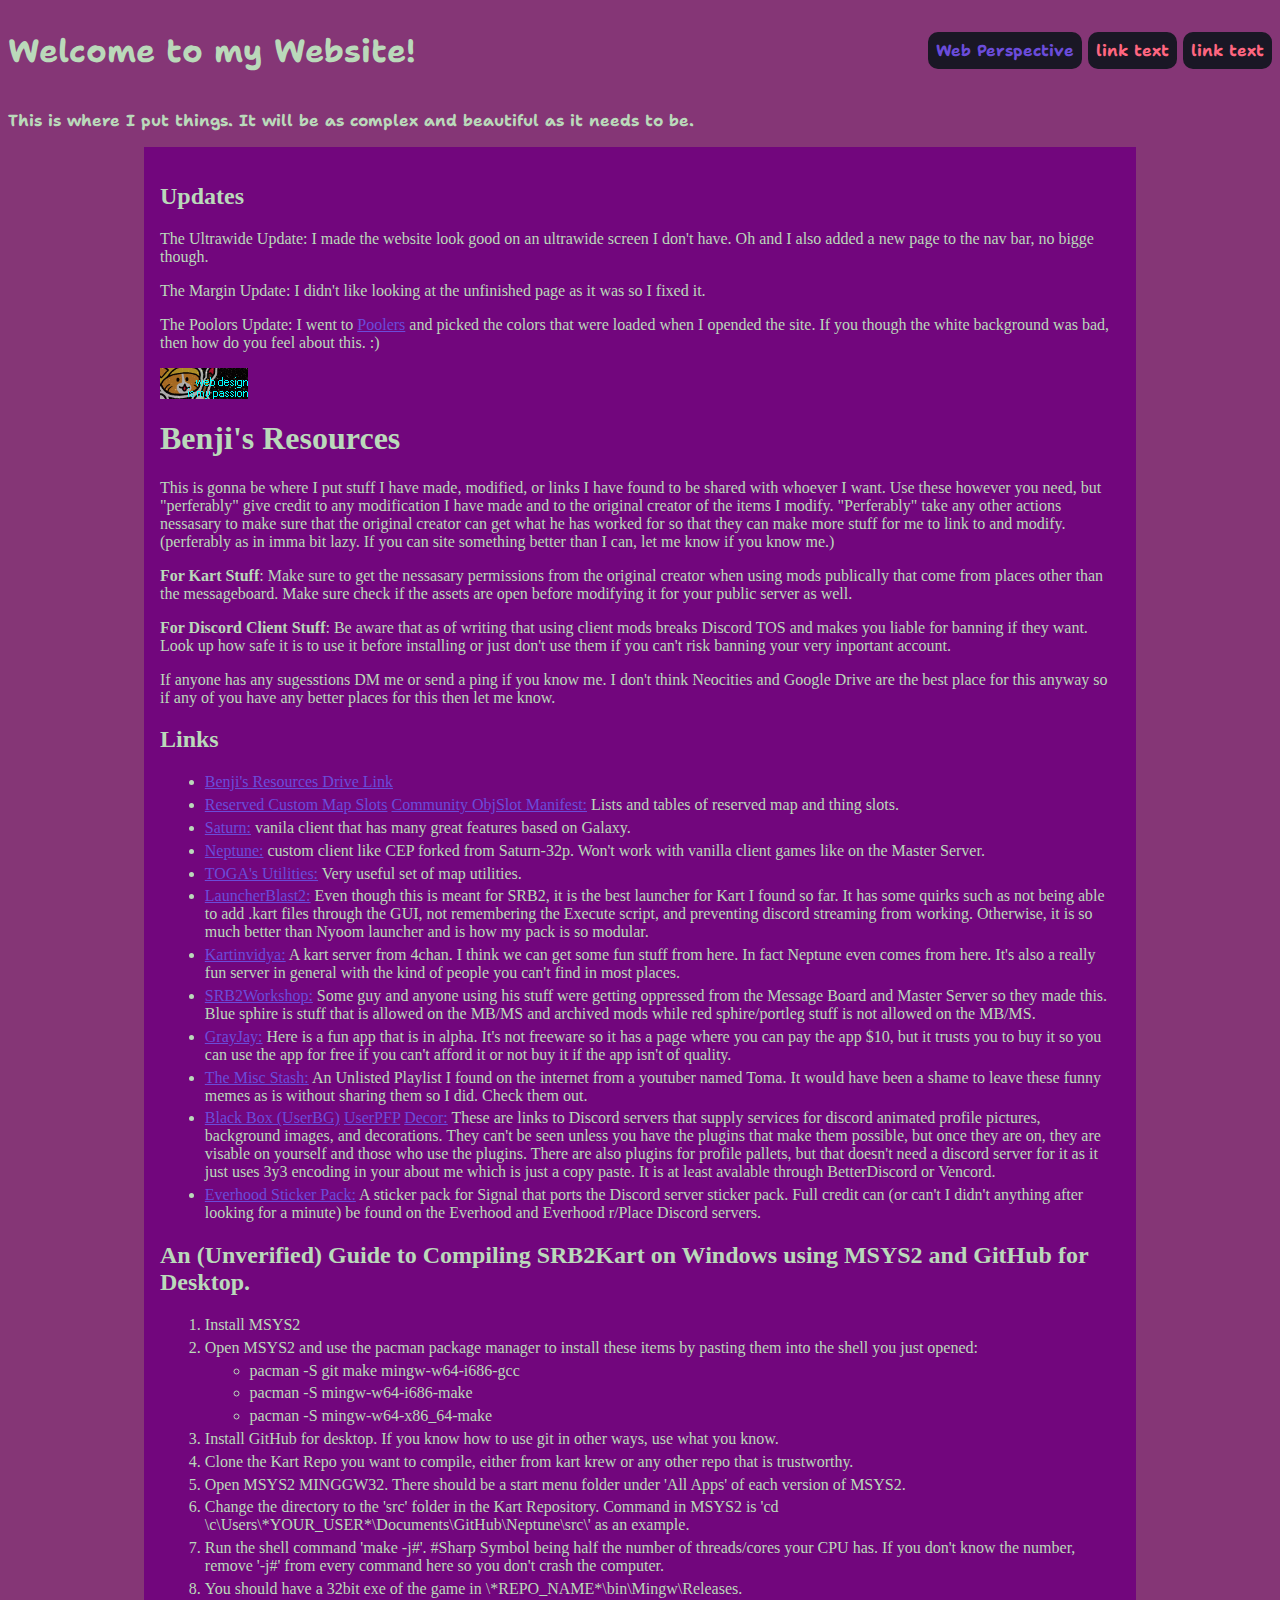
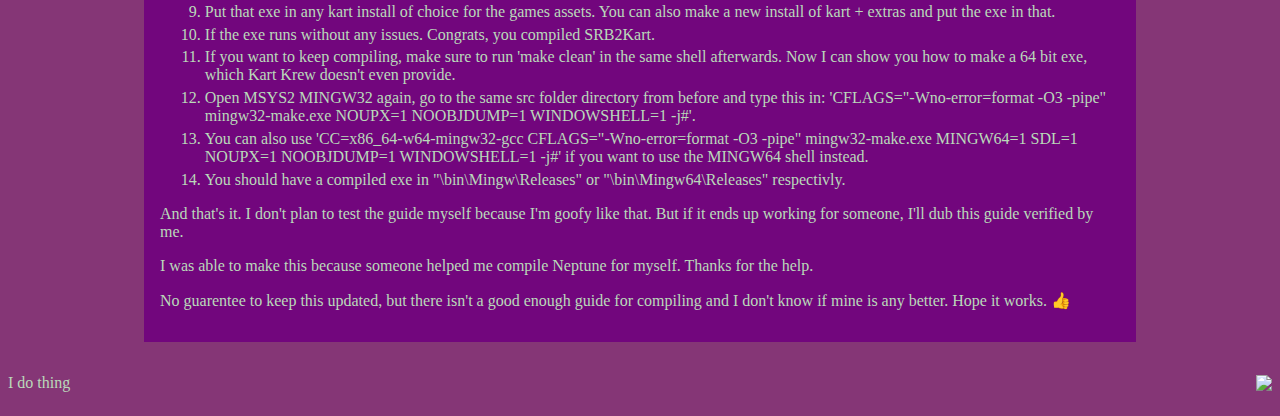
==== Assignment 1/index.html @ 652b6cf9 "Initial commit" ====
<!DOCTYPE html>
<html>
  <head>
    <meta charset="UTF-8">
    <meta name="viewport" content="width=device-width, initial-scale=1.0">
    <title>Benji's Website</title>
    <!-- The style.css file allows you to change the look of your web pages.
         If you include the next line in all your web pages, they will all share the same look.
         This makes it easier to make new pages for your site. -->
    <link href="/style.css" rel="stylesheet" type="text/css" media="all">
    <link rel="icon" type="image/x-icon" href="favicon.ico">
  </head>
  <body>
    <header>
      <div class="flexTop">
        <h1><a href="index.html" class="homeLink">Welcome to my Website!</a></h1>
        <nav>
          <a href="webPerspective.html">Web Perspective</a>
          <a href="">link text</a>
          <a href="">link text</a>
        </nav>
      </div>
      <p>This is where I put things. It will be as complex and beautiful as it needs to be.</p>
    </header>
    <main>
      <div>
        <h2>Updates</h2>
        <p>The Ultrawide Update: I made the website look good on an ultrawide screen I don't have. Oh and I also added a new page to the nav bar, no bigge though.</p>
        <p>The Margin Update: I didn't like looking at the unfinished page as it was so I fixed it.</p>
        <p>The Poolors Update: I went to <a href="https://poolors.com/">Poolers</a> and picked the colors that were loaded when I opended the site. If you though the white background was bad, then how do you feel about this. :)</p>
        <img src="images/webpassionCopy.gif" alt="Web Design is my Passion Gif">
      </div>
      <div>
        <h1>Benji's Resources</h1>
        <p>This is gonna be where I put stuff I have made, modified, or links I have found to be shared with whoever I want. Use these however you need, but "perferably" give credit to any modification I have made and to the original creator of the items I modify. "Perferably" take any other actions nessasary to make sure that the original creator can get what he has worked for so that they can make more stuff for me to link to and modify. (perferably as in imma bit lazy. If you can site something better than I can, let me know if you know me.)</p>
        <p><strong>For Kart Stuff</strong>: Make sure to get the nessasary permissions from the original creator when using mods publically that come from places other than the messageboard. Make sure check if the assets are open before modifying it for your public server as well.</p>
        <p><strong>For Discord Client Stuff</strong>: Be aware that as of writing that using client mods breaks Discord TOS and makes you liable for banning if they want. Look up how safe it is to use it before installing or just don't use them if you can't risk banning your very inportant account.</p>
        <p>If anyone has any sugesstions DM me or send a ping if you know me. I don't think Neocities and Google Drive are the best place for this anyway so if any of you have any better places for this then let me know.</p>
          <div>
            <h2>Links</h2>
            <ul>
              <li><a href="https://drive.google.com/drive/folders/12a0Ti5m6aALGmpyigHMkxJ3DuipJ2RVx?usp=sharing" target="_blank">Benji's Resources Drive Link</a></li>
              <li><a href="https://wiki.srb2.org/wiki/SRB2Kart/List_of_reserved_custom_map_slots" target="_blank">Reserved Custom Map Slots</a> <a href="https://docs.google.com/spreadsheets/d/14abHZK5cx4mxlNjmF-Kn5cUuFkYzVxjLHBnNzEn7M8k/edit#gid=1906913545" target="_blank">Community ObjSlot Manifest:</a> Lists and tables of reserved map and thing slots.</li>
              <li><a href="https://github.com/Indev450/SRB2Kart-Saturn/releases" target="_blank">Saturn:</a> vanila client that has many great features based on Galaxy.</li>
              <li><a href="https://github.com/NepDisk/srb2k-neptune/releases" target="_blank">Neptune:</a> custom client like CEP forked from Saturn-32p. Won't work with vanilla client games like on the Master Server.</li>
              <li><a href="https://mb.srb2.org/addons/a-togathering-of-utilities.4829/" target="_blank">TOGA's Utilities:</a> Very useful set of map utilities.</li>
              <li><a href="https://mb.srb2.org/addons/launcherblast2-reboot.146/" target="_blank">LauncherBlast2:</a> Even though this is meant for SRB2, it is the best launcher for Kart I found so far. It has some quirks such as not being able to add .kart files through the GUI, not remembering the Execute script, and preventing discord streaming from working. Otherwise, it is so much better than Nyoom launcher and is how my pack is so modular.</li>
              <li><a href="https://kartinvidya.me/" target="_blank">Kartinvidya:</a> A kart server from 4chan. I think we can get some fun stuff from here. In fact Neptune even comes from here. It's also a really fun server in general with the kind of people you can't find in most places.</li>
              <li><a href="https://srb2workshop.org/" target="_blank">SRB2Workshop:</a> Some guy and anyone using his stuff were getting oppressed from the Message Board and Master Server so they made this. Blue sphire is stuff that is allowed on the MB/MS and archived mods while red sphire/portleg stuff is not allowed on the MB/MS.</li>
              <li><a href="https://grayjay.app/" target="_blank">GrayJay:</a> Here is a fun app that is in alpha. It's not freeware so it has a page where you can pay the app $10, but it trusts you to buy it so you can use the app for free if you can't afford it or not buy it if the app isn't of quality.</li>
              <li><a href="https://youtube.com/playlist?list=PLv8Lx9AYJHjQP27nL5y245YT5iLTR6KH5">The Misc Stash:</a> An Unlisted Playlist I found on the internet from a youtuber named Toma. It would have been a shame to leave these funny memes as is without sharing them so I did. Check them out.</li>
              <li><a href="https://discord.gg/TeRQEPb" target="_blank">Black Box (UserBG)</a> <a href="https://discord.gg/userpfp-1129784704267210844" target="_blank">UserPFP</a> <a href="https://discord.gg/dXp2SdxDcP" target="_blank">Decor:</a> These are links to Discord servers that supply services for discord animated profile pictures, background images, and decorations. They can't be seen unless you have the plugins that make them possible, but once they are on, they are visable on yourself and those who use the plugins. There are also plugins for profile pallets, but that doesn't need a discord server for it as it just uses 3y3 encoding in your about me which is just a copy paste. It is at least avalable through BetterDiscord or Vencord.</li>
              <li><a href="https://signal.art/addstickers/#pack_id=4fb5b8f61eaf096580ed945794f005e3&pack_key=3a8c748f5b70e6aa02ba571833a4d0a1062a165abb456f165f06c091b992089a" target="_blank">Everhood Sticker Pack:</a> A sticker pack for Signal that ports the Discord server sticker pack. Full credit can (or can't I didn't anything after looking for a minute) be found on the Everhood and Everhood r/Place Discord servers.</li>
              <!--<li><a href="" target="_blank">Link text</a> </li>-->
            </ul>
          </div>
        </div>
      <div>
        <h2>An (Unverified) Guide to Compiling SRB2Kart on Windows using MSYS2 and GitHub for Desktop.</h2>
        <ol>
           <li>Install MSYS2</li>
          <li>Open MSYS2 and use the pacman package manager to install these items by pasting them into the shell you just opened:
            <ul>
               <li>pacman -S git make mingw-w64-i686-gcc</li>
               <li>pacman -S mingw-w64-i686-make</li>
               <li>pacman -S mingw-w64-x86_64-make</li>
             </ul>
          </li>
          <li>Install GitHub for desktop. If you know how to use git in other ways, use what you know.</li>
          <li>Clone the Kart Repo you want to compile, either from kart krew or any other repo that is trustworthy.</li>
          <li>Open MSYS2 MINGGW32. There should be a start menu folder under 'All Apps' of each version of MSYS2. </li>
          <li>Change the directory to the 'src' folder in the Kart Repository. Command in MSYS2 is 'cd \c\Users\*YOUR_USER*\Documents\GitHub\Neptune\src\' as an example.</li>
          <li>Run the shell command 'make -j#'. #Sharp Symbol being half the number of threads/cores your CPU has. If you don't know the number, remove '-j#' from every command here so you don't crash the computer.</li>
          <li>You should have a 32bit exe of the game in \*REPO_NAME*\bin\Mingw\Releases.</li>
          <li>Put that exe in any kart install of choice for the games assets. You can also make a new install of kart + extras and put the exe in that.</li>
          <li>If the exe runs without any issues. Congrats, you compiled SRB2Kart.</li>
          <li>If you want to keep compiling, make sure to run 'make clean' in the same shell afterwards. Now I can show you how to make a 64 bit exe, which Kart Krew doesn't even provide.</li>
          <li>Open MSYS2 MINGW32 again, go to the same src folder directory from before and type this in: 'CFLAGS="-Wno-error=format -O3 -pipe" mingw32-make.exe NOUPX=1 NOOBJDUMP=1 WINDOWSHELL=1 -j#'.</li>
          <li>You can also use 'CC=x86_64-w64-mingw32-gcc CFLAGS="-Wno-error=format -O3 -pipe" mingw32-make.exe MINGW64=1 SDL=1 NOUPX=1 NOOBJDUMP=1 WINDOWSHELL=1 -j#' if you want to use the MINGW64 shell instead.</li>
          <li>You should have a compiled exe in "\bin\Mingw\Releases" or "\bin\Mingw64\Releases" respectivly.</li>
        </ol>
        <p>And that's it. I don't plan to test the guide myself because I'm goofy like that. But if it ends up working for someone, I'll dub this guide verified by me.</p>
        <p>I was able to make this because someone helped me compile Neptune for myself. Thanks for the help.</p>
        <p>No guarentee to keep this updated, but there isn't a good enough guide for compiling and I don't know if mine is any better. Hope it works. 👍</p>
      </div>
    </main>
    <footer>
      <p>I do thing</p>
      <a href="https://neocities.org/" target="_blank"><img src="/neocities.png"></a>
    </footer>
  </body>
</html>
---- style.css ----
/* CSS is how you can add style to your website, such as colors, fonts, and positioning of your
   HTML content. To learn how to do something, just try searching Google for questions like
   "how to change link color." */

@import url('https://fonts.googleapis.com/css2?family=Shantell+Sans&display=swap');
/*font-family: 'Shantell Sans', cursive;*/
body {
  /* Hehe poolors go brrrrr.
    * Maybe I won't be so bad? 
    https://poolors.com/5d00c3-c8afe0
    https://poolors.com/010101-fdfdfd
    https://poolors.com/fcfcfc-8357bb
    https://poolors.com/c972e5-191504
    https://poolors.com/161812-efe5ea
    https://poolors.com/412419-9252ae
    https://poolors.com/1e1847-eefbfc-be36e3
    Persona! https://poolors.com/000000-fefefe-ea2626
    */
  background-color: #853676;
  color: #bad9ba;
  font-family: Verdana;
  margin: 8px max(8px, 50% - 118.5rem/2);
}

header{
  font-family: 'Shantell Sans', cursive;
  font-weight: bold;
}

a {
  color: #6b4cda;
}

a:hover {
  color: rgb(133, 117, 190);
}

a:visited {
  color: #ff6680;
}

.flexTop,
footer {
  display: flex;
  justify-content: space-between;
  flex-wrap: wrap;
  align-items: center;
}

nav ul {
  list-style: none;
  padding-left: 0px;
}

nav ul li {
  margin-bottom: 1.5rem;
}

nav a {
  background-color: #1a1725;
  padding: 0.5em;
  border-radius: 10px;
  text-decoration: none;
}

main {
  margin: 1rem auto;
  max-width: 60rem;
  background-color: #72067d;
  padding: 1em;
}

main li {
  margin: 0.3rem;
}

img {
  display: block;
}

.homeLink {
  all: unset;
  color: #bad9ba;
  cursor: pointer;
}

.homeLink:visited {
  all: unset;
  color: #bad9ba;
}
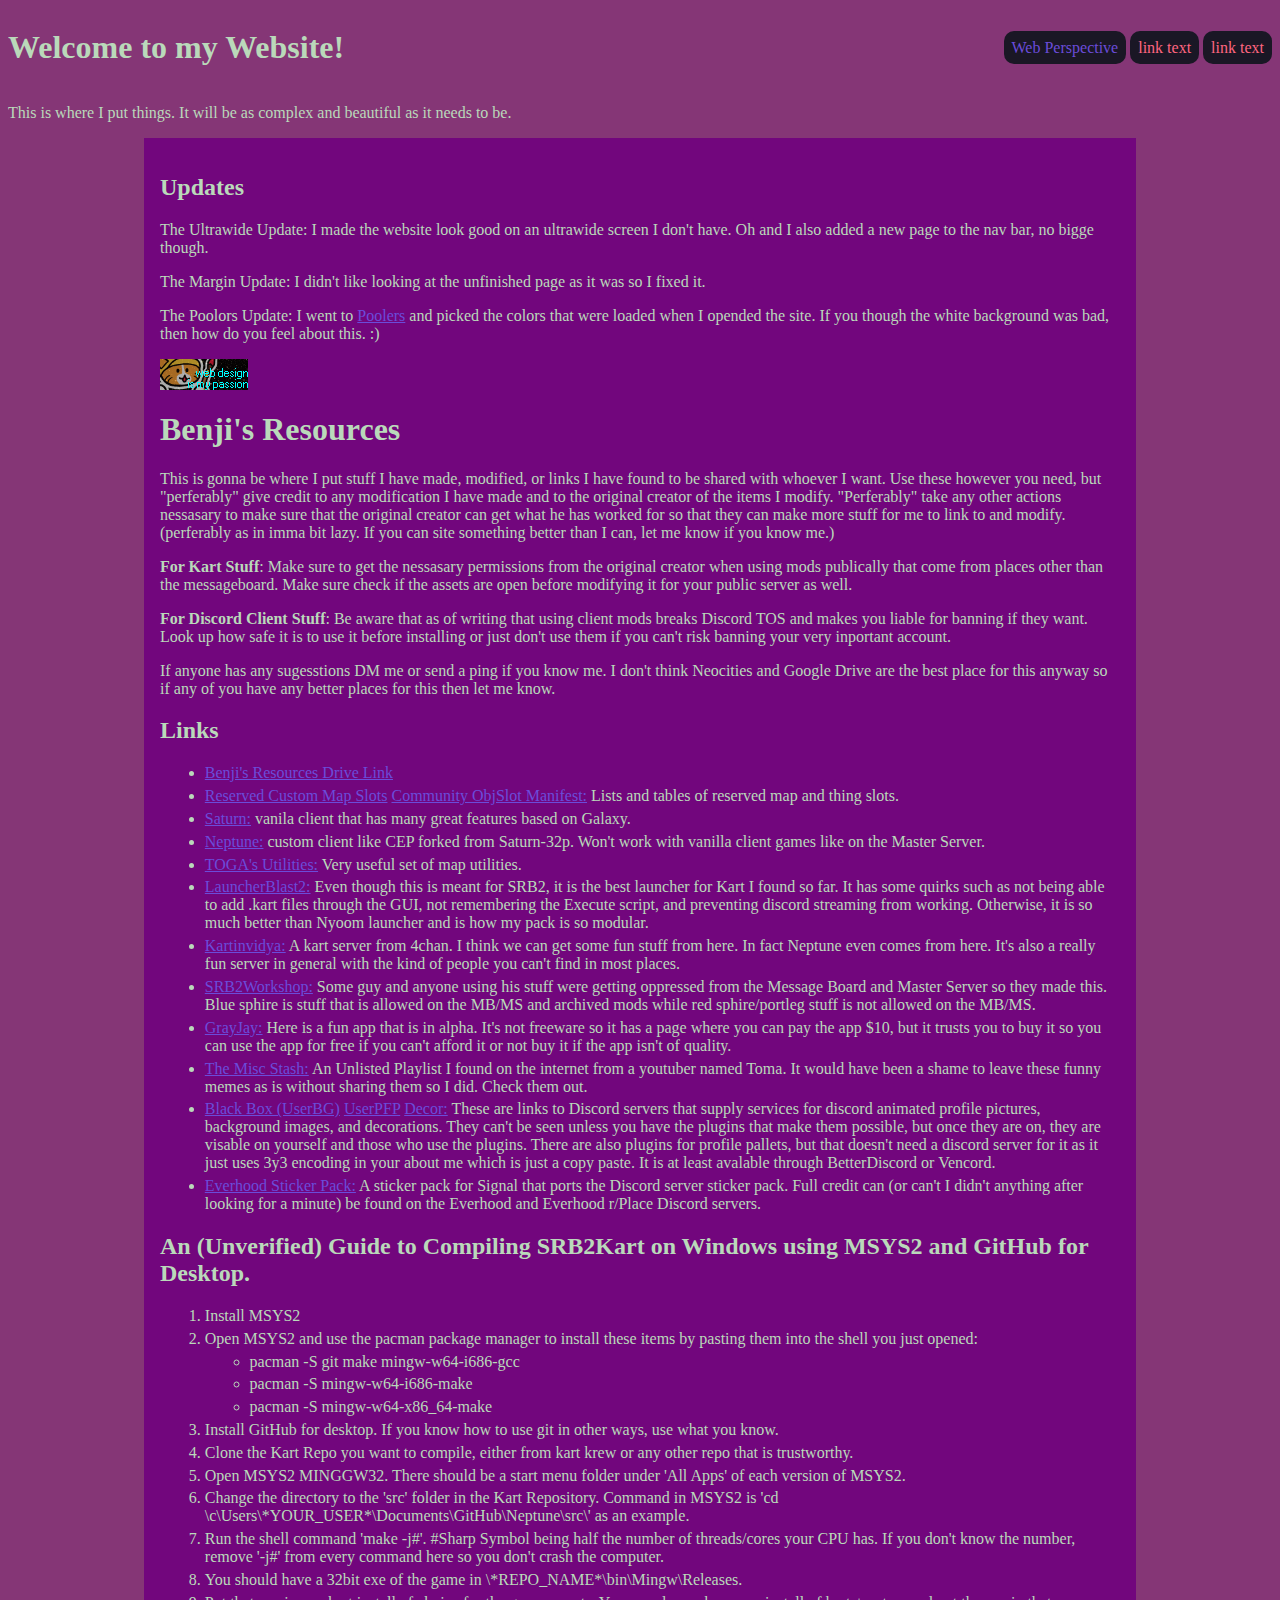
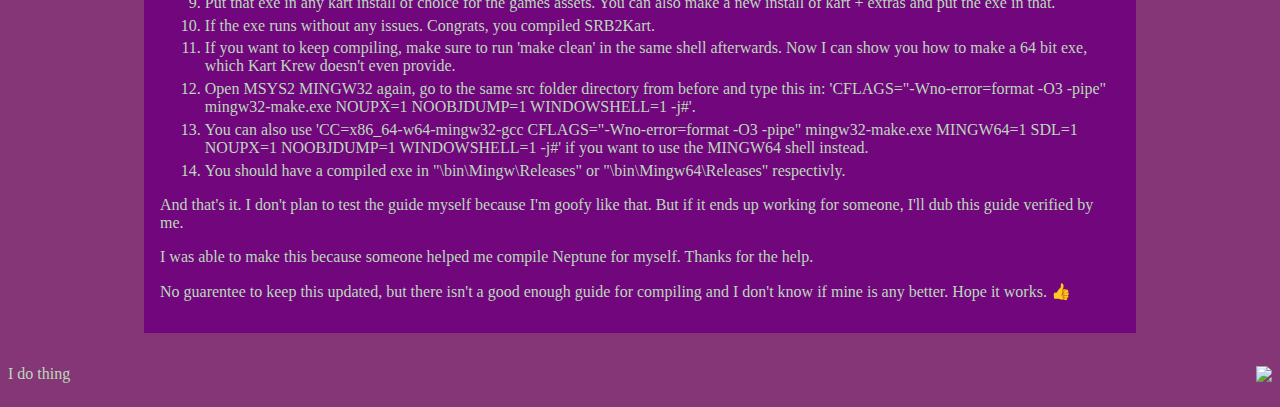
==== commit 06aa91ba: "Fixed style sheets not being referenced" ====
--- a/Assignment 1/index.html
+++ b/Assignment 1/index.html
@@ -7,7 +7,7 @@
     <!-- The style.css file allows you to change the look of your web pages.
          If you include the next line in all your web pages, they will all share the same look.
          This makes it easier to make new pages for your site. -->
-    <link href="/style.css" rel="stylesheet" type="text/css" media="all">
+    <link href="style.css" rel="stylesheet" type="text/css" media="all">
     <link rel="icon" type="image/x-icon" href="favicon.ico">
   </head>
   <body>
--- a/Assignment 1/style.css
+++ b/Assignment 1/style.css
@@ -0,0 +1,71 @@
+/* CSS is how you can add style to your website, such as colors, fonts, and positioning of your
+   HTML content. To learn how to do something, just try searching Google for questions like
+   "how to change link color." */
+  
+  
+  
+   body {
+    /* Hehe poolors go brrrrr.
+    * Maybe I won't be so bad? 
+    https://poolors.com/5d00c3-c8afe0
+    https://poolors.com/010101-fdfdfd
+    https://poolors.com/fcfcfc-8357bb
+    https://poolors.com/c972e5-191504
+    https://poolors.com/161812-efe5ea
+    https://poolors.com/412419-9252ae
+    https://poolors.com/1e1847-eefbfc-be36e3
+    Persona! https://poolors.com/000000-fefefe-ea2626
+    */
+    background-color: #853676;
+    color: #bad9ba;
+    font-family: Verdana;
+    margin: 8px max(8px, 50% - 118.5rem/2);
+  }
+  
+  a {
+    color: #6b4cda;
+  }
+
+  a:visited {
+    color: #ff6680;
+  }
+  
+  .flexTop, footer{
+    display: flex;
+    justify-content: space-between;
+    flex-wrap: wrap;
+    align-items: center;
+  }
+  
+  header nav a {
+    background-color: #1a1725;
+    padding: 0.5em;
+    border-radius: 10px;
+    text-decoration: none;
+  }
+  
+  main {
+    margin: 1rem auto;
+    max-width: 60rem; 
+    background-color: #72067d;
+    padding: 1em;
+  }
+  
+  main li {
+    margin: 0.3rem; 
+  }
+  
+  img {
+   display: block; 
+  }
+
+  .homeLink {
+    all: unset;
+    color: #bad9ba;
+    cursor: pointer;
+  }
+
+  .homeLink:visited {
+    all: unset;
+    color: #bad9ba;
+  }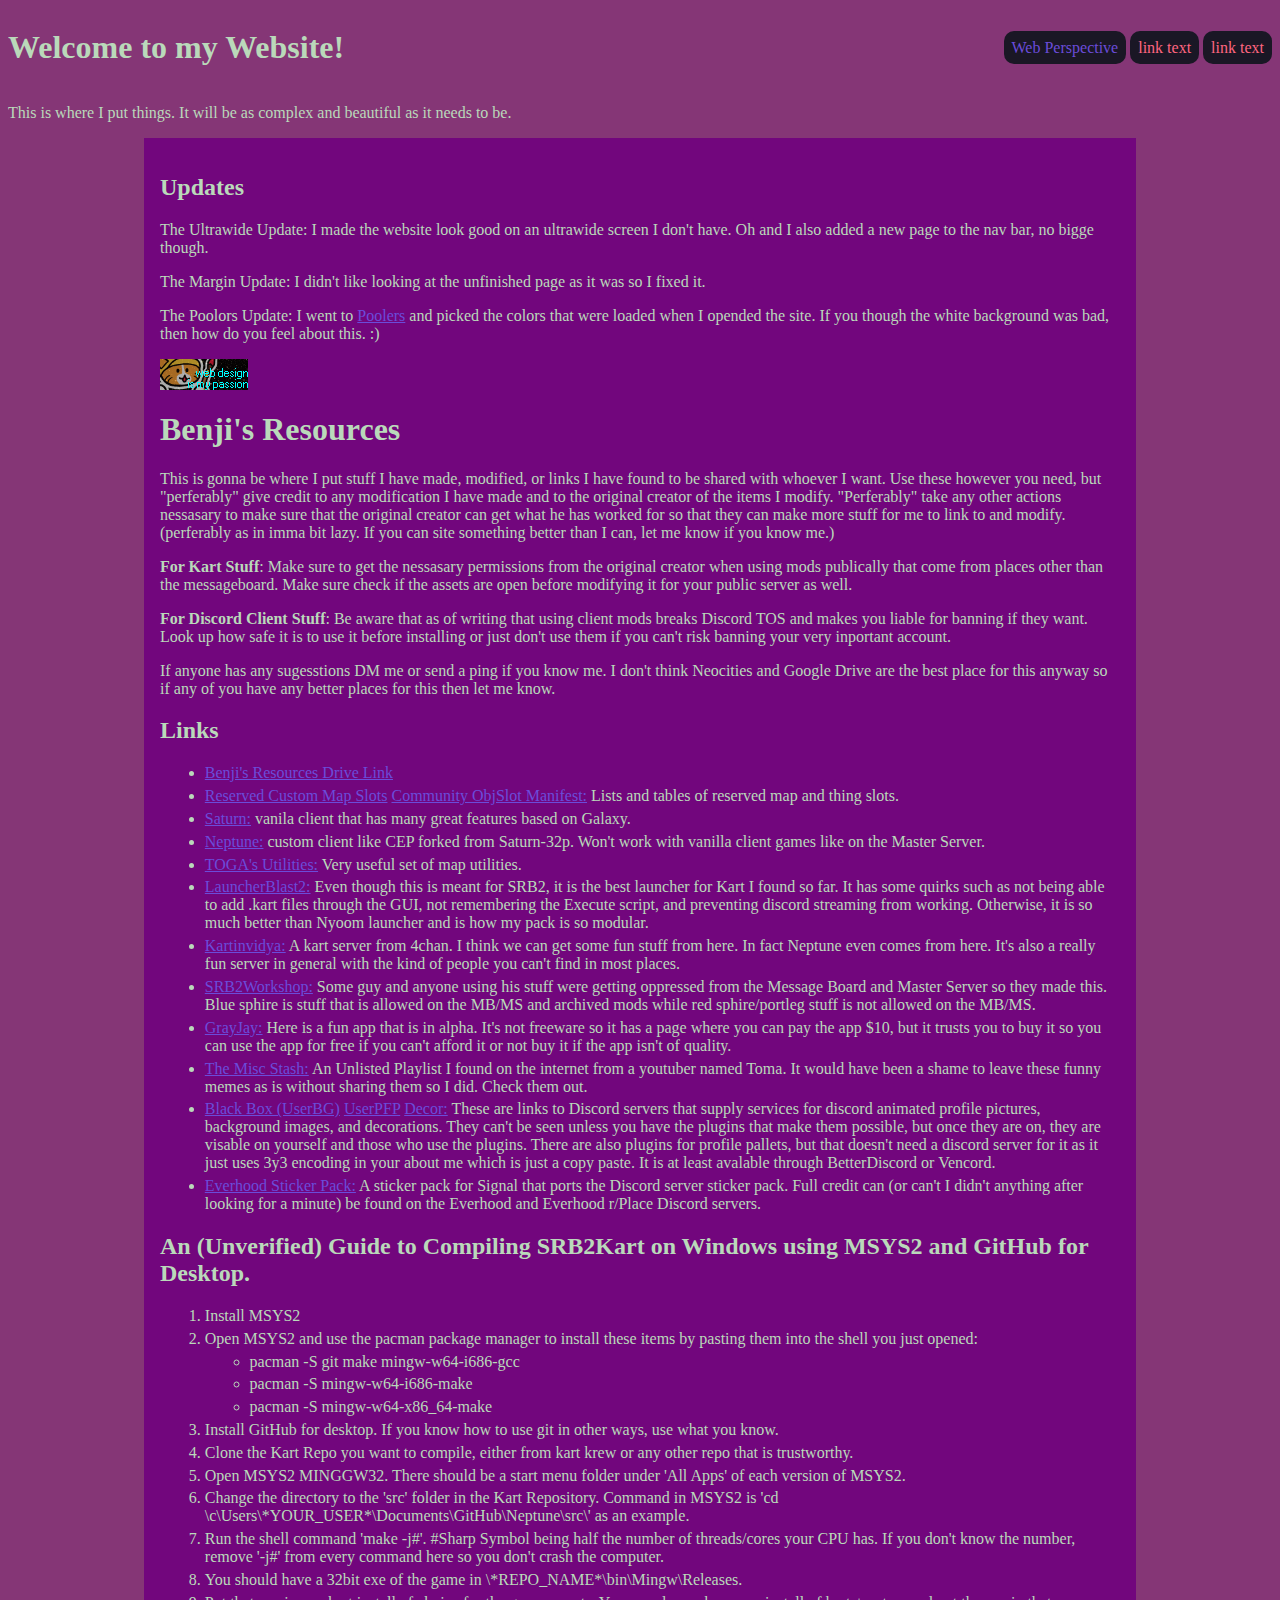
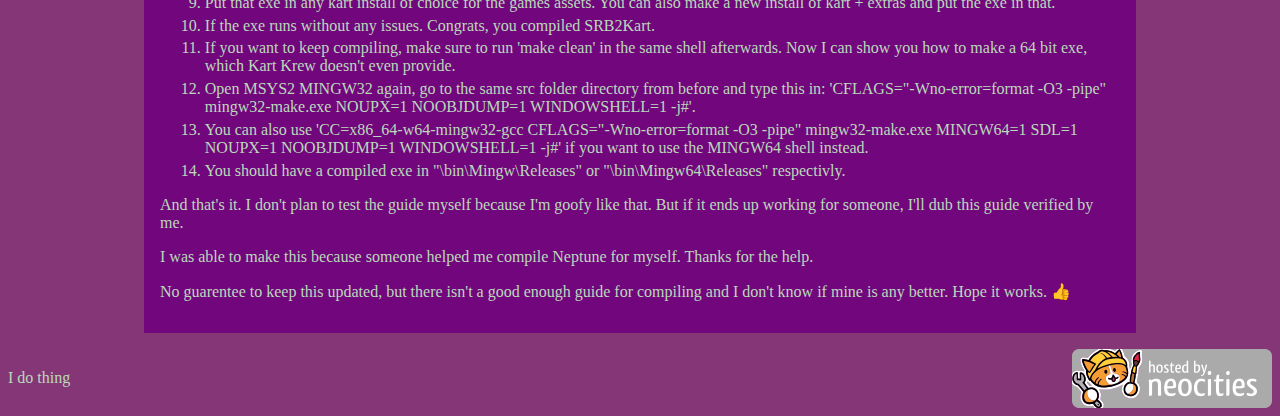
==== commit 0053e4e7: "fixed more images" ====
--- a/Assignment 1/index.html
+++ b/Assignment 1/index.html
@@ -86,7 +86,7 @@
     </main>
     <footer>
       <p>I do thing</p>
-      <a href="https://neocities.org/" target="_blank"><img src="/neocities.png"></a>
+      <a href="https://neocities.org/" target="_blank"><img src="neocities.png" alt="Hosted by Neocities"></a>
     </footer>
   </body>
 </html>
